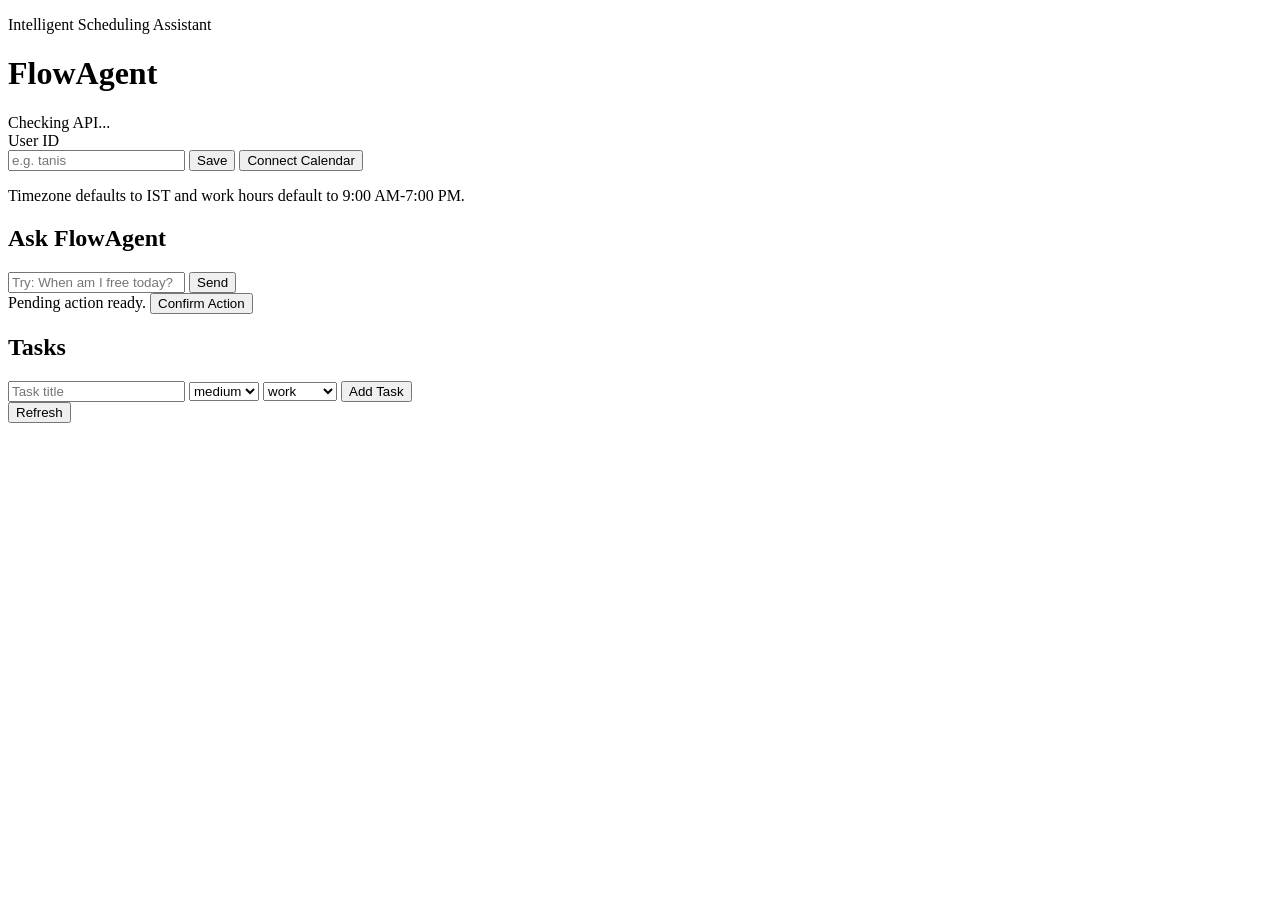
==== app/static/index.html @ 814518b1 "Initial commit" ====
<!doctype html>
<html lang="en">
  <head>
    <meta charset="UTF-8" />
    <meta name="viewport" content="width=device-width, initial-scale=1.0" />
    <title>FlowAgent</title>
    <link rel="preconnect" href="https://fonts.googleapis.com" />
    <link rel="preconnect" href="https://fonts.gstatic.com" crossorigin />
    <link
      href="https://fonts.googleapis.com/css2?family=Space+Grotesk:wght@400;500;700&family=Fraunces:opsz,wght@9..144,600&display=swap"
      rel="stylesheet"
    />
    <link rel="stylesheet" href="/static/styles.css" />
  </head>
  <body>
    <div class="bg-orb orb-a"></div>
    <div class="bg-orb orb-b"></div>
    <main class="app-shell">
      <header class="topbar">
        <div>
          <p class="eyebrow">Intelligent Scheduling Assistant</p>
          <h1>FlowAgent</h1>
        </div>
        <div class="status" id="apiStatus">Checking API...</div>
      </header>

      <section class="panel identity-panel">
        <label for="userId">User ID</label>
        <div class="row">
          <input id="userId" placeholder="e.g. tanis" />
          <button id="saveUserBtn">Save</button>
          <button id="connectCalendarBtn" class="ghost">Connect Calendar</button>
        </div>
        <p class="hint">Timezone defaults to IST and work hours default to 9:00 AM-7:00 PM.</p>
      </section>

      <section class="grid">
        <article class="panel chat-panel">
          <h2>Ask FlowAgent</h2>
          <div id="chatLog" class="chat-log"></div>
          <form id="chatForm" class="chat-form">
            <input id="messageInput" placeholder="Try: When am I free today?" required />
            <button type="submit">Send</button>
          </form>
          <div id="confirmBar" class="confirm-bar hidden">
            <span>Pending action ready.</span>
            <button id="confirmActionBtn">Confirm Action</button>
          </div>
        </article>

        <article class="panel tasks-panel">
          <h2>Tasks</h2>
          <form id="taskForm" class="task-form">
            <input id="taskTitle" placeholder="Task title" required />
            <select id="taskPriority">
              <option value="urgent">urgent</option>
              <option value="high">high</option>
              <option value="medium" selected>medium</option>
              <option value="low">low</option>
            </select>
            <select id="taskTag">
              <option value="work" selected>work</option>
              <option value="personal">personal</option>
              <option value="health">health</option>
              <option value="learning">learning</option>
            </select>
            <button type="submit">Add Task</button>
          </form>

          <div class="task-actions">
            <button id="refreshTasksBtn" class="ghost">Refresh</button>
          </div>

          <ul id="taskList" class="task-list"></ul>
        </article>
      </section>
    </main>

    <template id="taskItemTemplate">
      <li class="task-item">
        <div>
          <p class="task-title"></p>
          <p class="task-meta"></p>
        </div>
        <div class="task-buttons">
          <button data-action="complete">Complete</button>
          <button data-action="delete" class="danger">Delete</button>
        </div>
      </li>
    </template>

    <script src="/static/app.js" defer></script>
  </body>
</html>
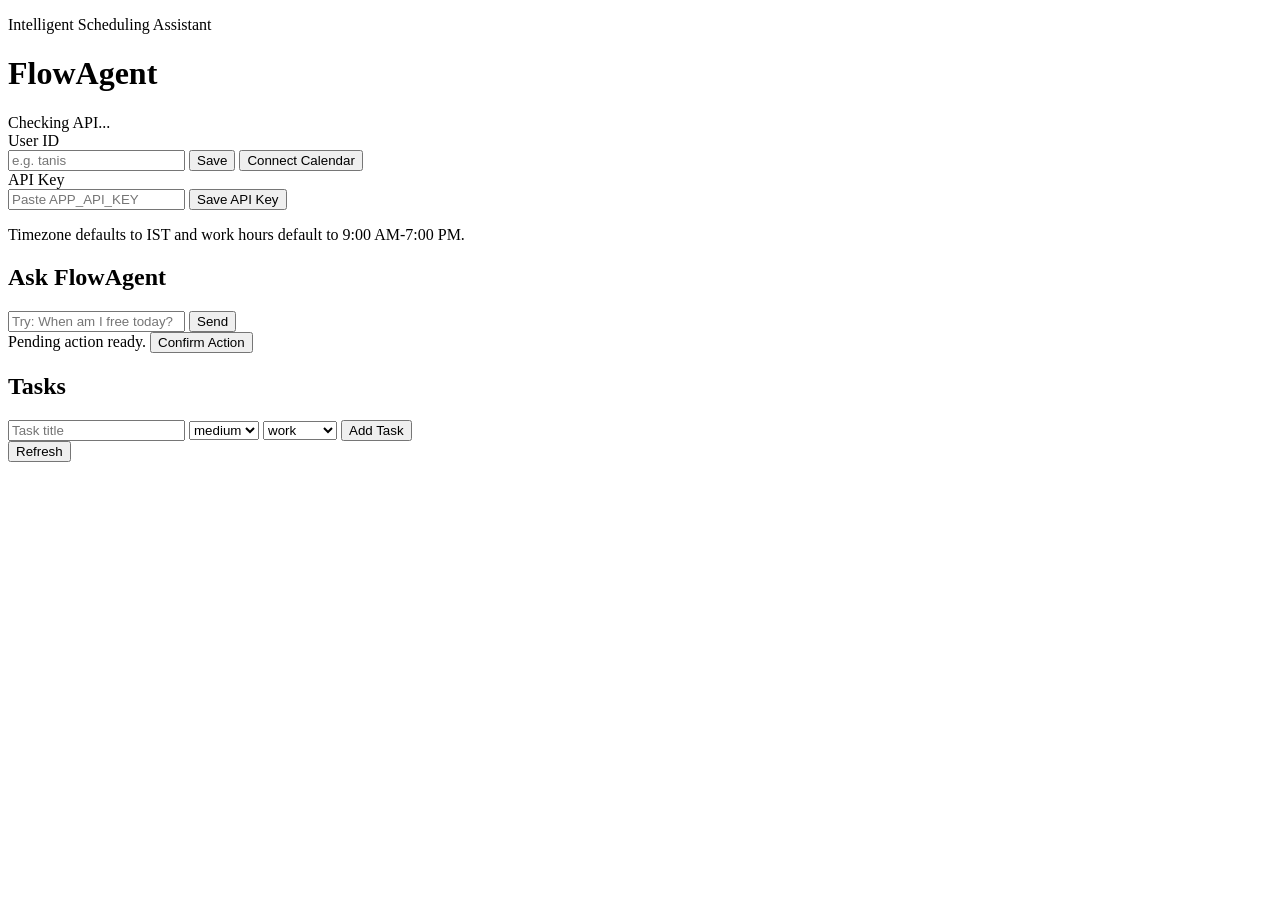
==== commit 50ceaf9d: "Harden API security, logging, retries, and scheduling intelligence" ====
--- a/app/static/index.html
+++ b/app/static/index.html
@@ -30,6 +30,11 @@
           <input id="userId" placeholder="e.g. tanis" />
           <button id="saveUserBtn">Save</button>
           <button id="connectCalendarBtn" class="ghost">Connect Calendar</button>
+        </div>
+        <label for="apiKey">API Key</label>
+        <div class="row">
+          <input id="apiKey" type="password" placeholder="Paste APP_API_KEY" />
+          <button id="saveApiKeyBtn" class="ghost">Save API Key</button>
         </div>
         <p class="hint">Timezone defaults to IST and work hours default to 9:00 AM-7:00 PM.</p>
       </section>
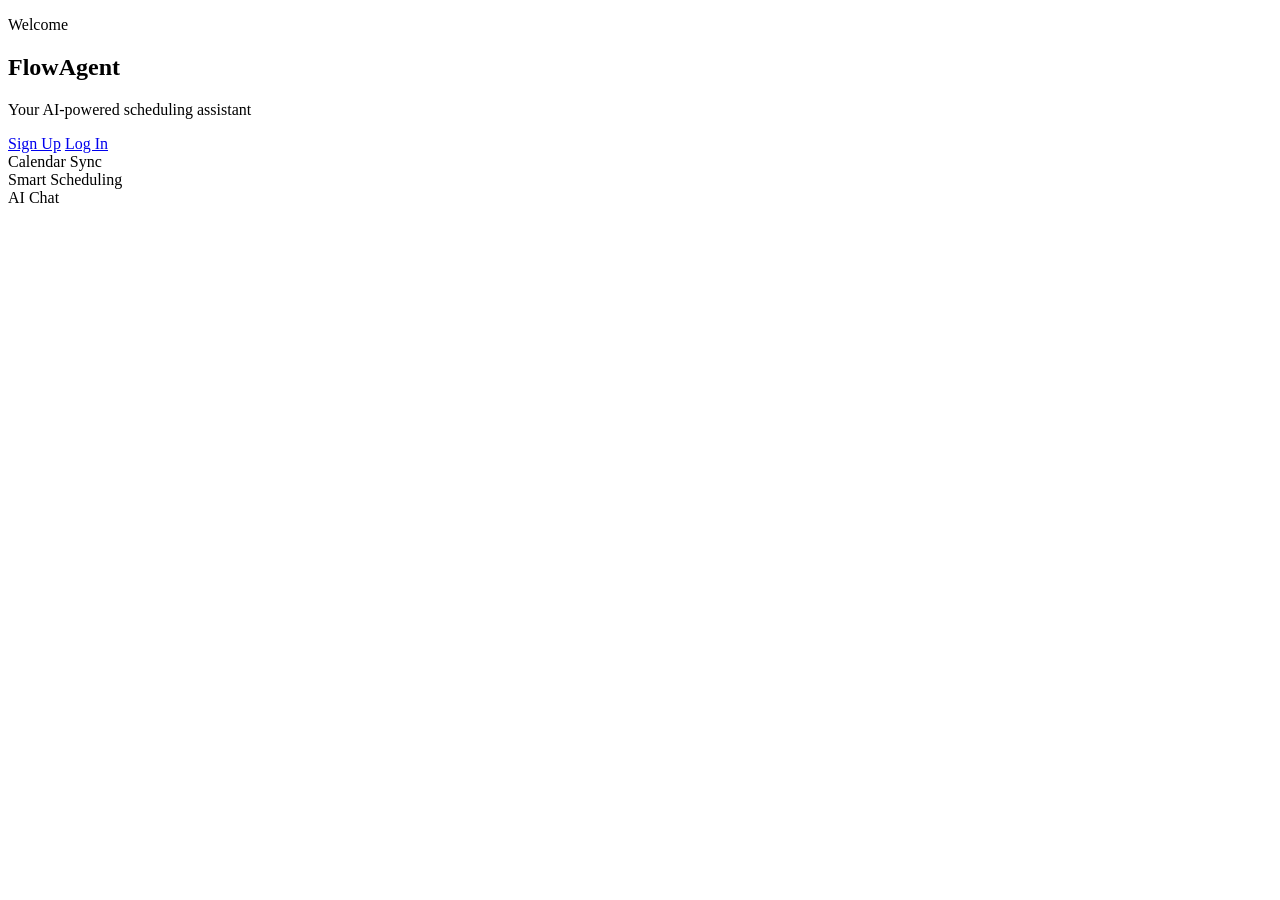
==== commit 5b8310c8: "Restructure UI and harden auth flow for FlowAgent" ====
--- a/app/static/index.html
+++ b/app/static/index.html
@@ -7,93 +7,29 @@
     <link rel="preconnect" href="https://fonts.googleapis.com" />
     <link rel="preconnect" href="https://fonts.gstatic.com" crossorigin />
     <link
-      href="https://fonts.googleapis.com/css2?family=Space+Grotesk:wght@400;500;700&family=Fraunces:opsz,wght@9..144,600&display=swap"
+      href="https://fonts.googleapis.com/css2?family=Outfit:wght@300;400;500;600;700&family=IBM+Plex+Sans:wght@400;500;600&display=swap"
       rel="stylesheet"
     />
-    <link rel="stylesheet" href="/static/styles.css" />
+    <link rel="stylesheet" href="/static/styles.css?v=20260406" />
   </head>
-  <body>
-    <div class="bg-orb orb-a"></div>
-    <div class="bg-orb orb-b"></div>
-    <main class="app-shell">
-      <header class="topbar">
-        <div>
-          <p class="eyebrow">Intelligent Scheduling Assistant</p>
-          <h1>FlowAgent</h1>
+  <body data-page="landing">
+    <main class="landing-shell" aria-label="FlowAgent welcome page">
+      <section class="landing-hero">
+        <p class="landing-eyebrow">Welcome</p>
+        <h1 class="landing-title">FlowAgent</h1>
+        <p class="landing-tagline">Your AI-powered scheduling assistant</p>
+        <div class="landing-actions">
+          <a class="btn btn-primary" href="/static/auth.html?mode=signup" id="goSignupBtn">Sign Up</a>
+          <a class="btn btn-secondary" href="/static/auth.html?mode=login" id="goLoginBtn">Log In</a>
         </div>
-        <div class="status" id="apiStatus">Checking API...</div>
-      </header>
-
-      <section class="panel identity-panel">
-        <label for="userId">User ID</label>
-        <div class="row">
-          <input id="userId" placeholder="e.g. tanis" />
-          <button id="saveUserBtn">Save</button>
-          <button id="connectCalendarBtn" class="ghost">Connect Calendar</button>
-        </div>
-        <label for="apiKey">API Key</label>
-        <div class="row">
-          <input id="apiKey" type="password" placeholder="Paste APP_API_KEY" />
-          <button id="saveApiKeyBtn" class="ghost">Save API Key</button>
-        </div>
-        <p class="hint">Timezone defaults to IST and work hours default to 9:00 AM-7:00 PM.</p>
       </section>
 
-      <section class="grid">
-        <article class="panel chat-panel">
-          <h2>Ask FlowAgent</h2>
-          <div id="chatLog" class="chat-log"></div>
-          <form id="chatForm" class="chat-form">
-            <input id="messageInput" placeholder="Try: When am I free today?" required />
-            <button type="submit">Send</button>
-          </form>
-          <div id="confirmBar" class="confirm-bar hidden">
-            <span>Pending action ready.</span>
-            <button id="confirmActionBtn">Confirm Action</button>
-          </div>
-        </article>
-
-        <article class="panel tasks-panel">
-          <h2>Tasks</h2>
-          <form id="taskForm" class="task-form">
-            <input id="taskTitle" placeholder="Task title" required />
-            <select id="taskPriority">
-              <option value="urgent">urgent</option>
-              <option value="high">high</option>
-              <option value="medium" selected>medium</option>
-              <option value="low">low</option>
-            </select>
-            <select id="taskTag">
-              <option value="work" selected>work</option>
-              <option value="personal">personal</option>
-              <option value="health">health</option>
-              <option value="learning">learning</option>
-            </select>
-            <button type="submit">Add Task</button>
-          </form>
-
-          <div class="task-actions">
-            <button id="refreshTasksBtn" class="ghost">Refresh</button>
-          </div>
-
-          <ul id="taskList" class="task-list"></ul>
-        </article>
+      <section class="landing-features" aria-label="FlowAgent features">
+        <article class="feature-pill">Calendar Sync</article>
+        <article class="feature-pill">Smart Scheduling</article>
+        <article class="feature-pill">AI Chat</article>
       </section>
     </main>
-
-    <template id="taskItemTemplate">
-      <li class="task-item">
-        <div>
-          <p class="task-title"></p>
-          <p class="task-meta"></p>
-        </div>
-        <div class="task-buttons">
-          <button data-action="complete">Complete</button>
-          <button data-action="delete" class="danger">Delete</button>
-        </div>
-      </li>
-    </template>
-
-    <script src="/static/app.js" defer></script>
+    <script src="/static/app.js?v=20260406" defer></script>
   </body>
 </html>
